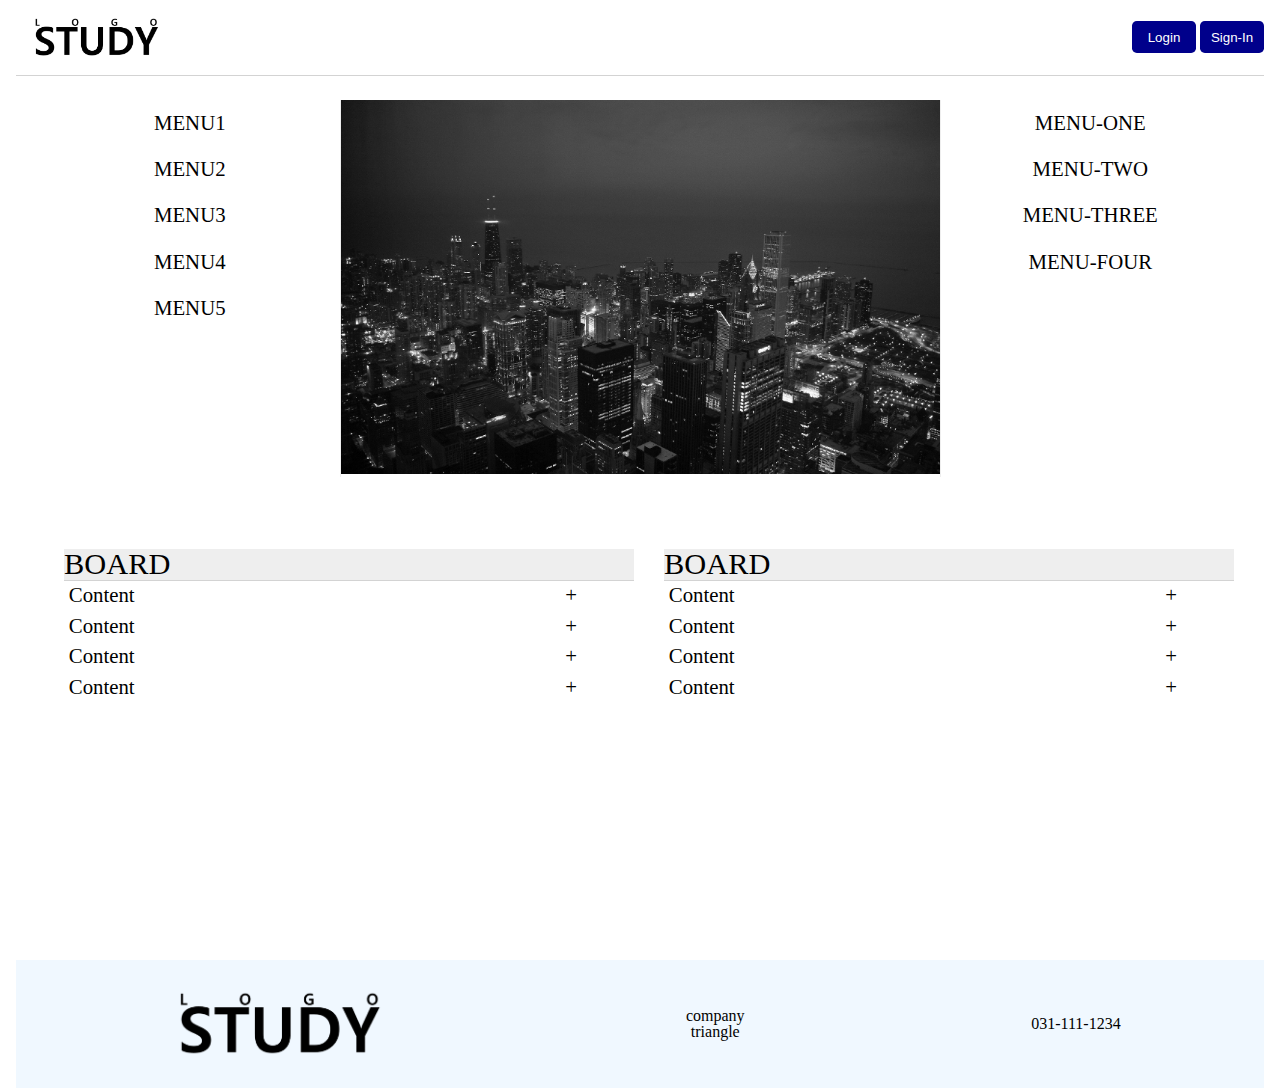
==== html/index.html @ b9510f28 "js module생성" ====
<!DOCTYPE html>
<html lang="en">
    <head>
        <meta charset="UTF-8" />
        <meta name="viewport" content="width=device-width, initial-scale=1.0" />
        <link rel="stylesheet" href="../css/reset.css" />
        <link rel="stylesheet" href="../css/btn.css" />
        <link rel="stylesheet" href="../css/common.css" />
        <link rel="stylesheet" href="../css/layout.css" />
        <title>Document</title>
        <script src="../js/index.js" type="module" defer></script>
    </head>
    <body>
        <header>
            <!-- <div class="header-con">
                <img class="logo-s img" src="img/logo.png" alt="" onclick="location.href='index.html'" />
                <div class="btn-con">
                    <button class="btn comBtn" onclick="window.open('login.html','_blank','width=600,height=400')">
                        Login
                    </button>
                    <button class="btn comBtn" onclick="location.href='signIn.html'">Sign-In</button>
                </div>
            </div> -->
        </header>
        <main>
            <div class="main">
                <div class="l-content">
                    <nav>
                        <ul>
                            <li>MENU1</li>
                            <li>MENU2</li>
                            <li>MENU3</li>
                            <li>MENU4</li>
                            <li>MENU5</li>
                        </ul>
                    </nav>
                </div>
                <div class="m-content">
                    <!-- <img id="img-main" src="img/test-main.jpg" alt="" /> -->
                    <img id="img-main" src="../img/test-main2.jpg" alt="" />
                    <!-- <div class="btn-con">
                    <button class="btn">BTN</button>
                    <button class="btn">BTN</button>
                    <button class="btn">BTN</button>
                </div> -->
                </div>
                <div class="r-content">
                    <nav>
                        <ul>
                            <li>MENU-ONE</li>
                            <li>MENU-TWO</li>
                            <li>MENU-THREE</li>
                            <li>MENU-FOUR</li>
                        </ul>
                    </nav>
                </div>
            </div>
            <div class="main">
                <div class="m-content">
                    <table>
                        <tbody>
                            <caption>
                                <a href="page.html">BOARD</a>
                            </caption>
                            <tr>
                                <td class="td_left">Content</td>
                                <td>+</td>
                            </tr>
                            <tr>
                                <td class="td_left">Content</td>
                                <td>+</td>
                            </tr>
                            <tr>
                                <td class="td_left">Content</td>
                                <td>+</td>
                            </tr>
                            <tr>
                                <td class="td_left">Content</td>
                                <td>+</td>
                            </tr>
                        </tbody>
                    </table>
                </div>
                <div class="m-content">
                    <table>
                        <tbody>
                            <caption>
                                BOARD
                            </caption>
                            <tr>
                                <td class="td_left">Content</td>
                                <td>+</td>
                            </tr>
                            <tr>
                                <td class="td_left">Content</td>
                                <td>+</td>
                            </tr>
                            <tr>
                                <td class="td_left">Content</td>
                                <td>+</td>
                            </tr>
                            <tr>
                                <td class="td_left">Content</td>
                                <td>+</td>
                            </tr>
                        </tbody>
                    </table>
                </div>
            </div>
        </main>
        <footer>
            <!-- <img class="logo-m img" src="img/logo.png" alt="" />
            <div>
                <p>company<br />triangle</p>
            </div>
            <div>
                <span> 031-111-1234 </span>
            </div> -->
        </footer>
    </body>
</html>
---- css/btn.css ----
:root {
  --color-blue: darkblue;
  --color-orange: orange;
}

.btn {
  background-color: var(--color-blue);
  color: white;
  border-radius: 0.3rem;
  height: 2rem;
  border: none;
  cursor: pointer;
}

.comBtn {
  width: 4rem;
}

#submitBtn {
  display: block;
  margin-bottom: 0.5rem;
}

#cancelBtn {
  background-color: var(--color-orange);
}
---- css/common.css ----
h1 {
  font-size: 2rem;
  font-weight: 600;
  margin: 0.5rem;
}

.btn-con {
  width: 100%;
  text-align: right;
}

.con {
  width: 100%;
}

.logo-l {
  width: 21rem;
}

.logo-m {
  width: 13rem;
}

.logo-s {
  width: 8rem;
}

.img {
  margin: 1rem;
}

#img-main {
  width: 100%;
  z-index: -1;
}

ul {
  list-style: none;
  padding: 0;
  margin: 0;
}

li {
  font-size: 1.3rem;
  padding: 0.8rem;
}

li:hover {
  background-color: antiquewhite;
  font-weight: 600;
}

table {
  width: 95%;
  margin: 1.5rem;
}

caption {
  padding: 0.3;
  font-size: 1.9rem;
  text-align: left;
  border-bottom: 1px solid lightgray;
  background-color: #eee;
}

th {
  font-size: 1rem;
  font-weight: 600;
  padding: 0.5rem;
  background-color: orange;
}

.tr {
  border-bottom: 1px solid lightgray;
}

td {
  padding: 0.3rem;
  text-align: center;
  font-size: 1.3rem;
}

.td_left {
  text-align: left;
}

tr:hover {
  background-color: antiquewhite;
  font-weight: 600;
}

.form-con {
  display: flex;
  justify-content: center;
  width: 100%;
  text-align: center;
  position: relative;
}

form {
  display: flex;
  flex-direction: column;
  justify-content: center;
  padding: 0.5rem;
  width: 100%;
}

input {
  height: 2rem;
  margin-bottom: 0.5rem;
}

.agree {
  margin-top: 0.5rem;
  display: flex;
  justify-content: center;
  align-items: center;
  border-top: 1px solid lightgray;
}

.left {
  text-align: left;
}
---- css/layout.css ----
body {
  height: 100%;
  width: 100%;
  position: absolute;
  padding: 0rem 1rem 1rem 1rem;
  text-align: center;
  box-sizing: border-box;
}

.header-con {
  width: 100%;
  display: flex;
  justify-content: space-between;
  align-items: center;
  width: 100%;
  border-bottom: 1px solid lightgray;
  box-sizing: border-box;
}

main {
  position: relative;
  min-height: 100%;
  width: 100%;
  overflow: auto;
  text-align: center;
}

.main {
  display: flex;
  justify-content: start;
  position: relative;
  min-height: 100%;
  width: 100%;
  padding: 1.5rem;
  overflow: auto;
  text-align: center;
  box-sizing: border-box;
}

.m-content {
  width: 50%;
  text-align: center;
}

.r-content {
  width: 25%;
  text-align: center;
  border-left: 1px solid #eee;
}

.l-content {
  width: 25%;
  text-align: center;
  border-right: 1px solid #eee;
}

footer {
  background-color: aliceblue;
  display: flex;
  justify-content: space-around;
  align-items: center;
  height: 8rem;
  bottom: 0;
}
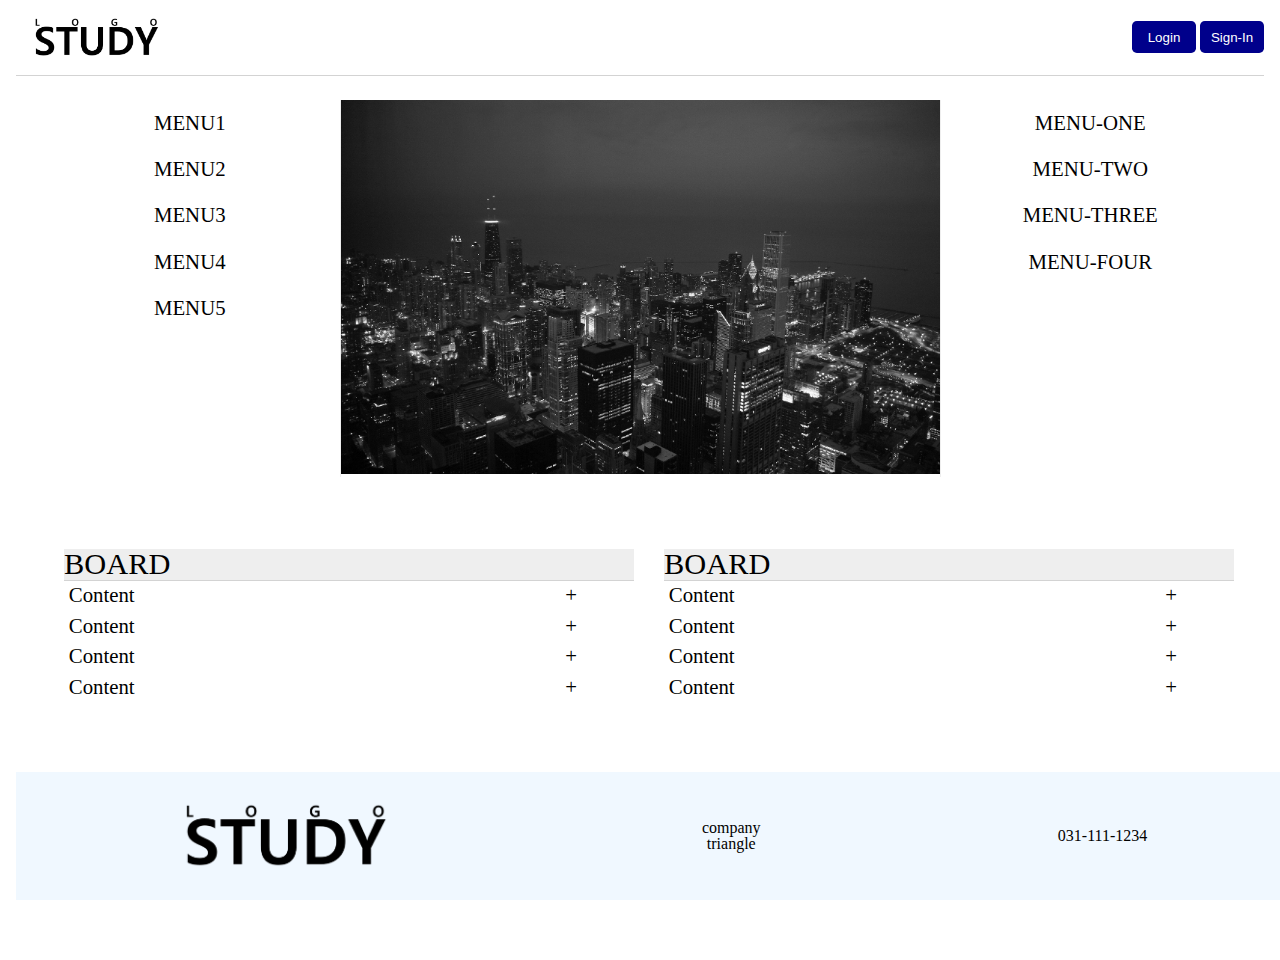
==== commit de0c1c84: "SPA 으로 변경" ====
--- a/html/index.html
+++ b/html/index.html
@@ -7,115 +7,15 @@
         <link rel="stylesheet" href="../css/btn.css" />
         <link rel="stylesheet" href="../css/common.css" />
         <link rel="stylesheet" href="../css/layout.css" />
+        <link rel="stylesheet" href="../css/modal.css" />
+        <link rel="stylesheet" href="../css/table.css" />
+        <link rel="stylesheet" href="../css/form.css" />
         <title>Document</title>
         <script src="../js/index.js" type="module" defer></script>
     </head>
     <body>
-        <header>
-            <!-- <div class="header-con">
-                <img class="logo-s img" src="img/logo.png" alt="" onclick="location.href='index.html'" />
-                <div class="btn-con">
-                    <button class="btn comBtn" onclick="window.open('login.html','_blank','width=600,height=400')">
-                        Login
-                    </button>
-                    <button class="btn comBtn" onclick="location.href='signIn.html'">Sign-In</button>
-                </div>
-            </div> -->
-        </header>
-        <main>
-            <div class="main">
-                <div class="l-content">
-                    <nav>
-                        <ul>
-                            <li>MENU1</li>
-                            <li>MENU2</li>
-                            <li>MENU3</li>
-                            <li>MENU4</li>
-                            <li>MENU5</li>
-                        </ul>
-                    </nav>
-                </div>
-                <div class="m-content">
-                    <!-- <img id="img-main" src="img/test-main.jpg" alt="" /> -->
-                    <img id="img-main" src="../img/test-main2.jpg" alt="" />
-                    <!-- <div class="btn-con">
-                    <button class="btn">BTN</button>
-                    <button class="btn">BTN</button>
-                    <button class="btn">BTN</button>
-                </div> -->
-                </div>
-                <div class="r-content">
-                    <nav>
-                        <ul>
-                            <li>MENU-ONE</li>
-                            <li>MENU-TWO</li>
-                            <li>MENU-THREE</li>
-                            <li>MENU-FOUR</li>
-                        </ul>
-                    </nav>
-                </div>
-            </div>
-            <div class="main">
-                <div class="m-content">
-                    <table>
-                        <tbody>
-                            <caption>
-                                <a href="page.html">BOARD</a>
-                            </caption>
-                            <tr>
-                                <td class="td_left">Content</td>
-                                <td>+</td>
-                            </tr>
-                            <tr>
-                                <td class="td_left">Content</td>
-                                <td>+</td>
-                            </tr>
-                            <tr>
-                                <td class="td_left">Content</td>
-                                <td>+</td>
-                            </tr>
-                            <tr>
-                                <td class="td_left">Content</td>
-                                <td>+</td>
-                            </tr>
-                        </tbody>
-                    </table>
-                </div>
-                <div class="m-content">
-                    <table>
-                        <tbody>
-                            <caption>
-                                BOARD
-                            </caption>
-                            <tr>
-                                <td class="td_left">Content</td>
-                                <td>+</td>
-                            </tr>
-                            <tr>
-                                <td class="td_left">Content</td>
-                                <td>+</td>
-                            </tr>
-                            <tr>
-                                <td class="td_left">Content</td>
-                                <td>+</td>
-                            </tr>
-                            <tr>
-                                <td class="td_left">Content</td>
-                                <td>+</td>
-                            </tr>
-                        </tbody>
-                    </table>
-                </div>
-            </div>
-        </main>
-        <footer>
-            <!-- <img class="logo-m img" src="img/logo.png" alt="" />
-            <div>
-                <p>company<br />triangle</p>
-            </div>
-            <div>
-                <span> 031-111-1234 </span>
-            </div> -->
-        </footer>
+        <header></header>
+        <main></main>
+        <footer></footer>
     </body>
 </html>
--- a/css/btn.css
+++ b/css/btn.css
@@ -1,26 +1,45 @@
 :root {
-  --color-blue: darkblue;
-  --color-orange: orange;
+    --color-blue: darkblue;
+    --color-orange: orange;
+    --color-gray: darkslategray;
 }
 
 .btn {
-  background-color: var(--color-blue);
-  color: white;
-  border-radius: 0.3rem;
-  height: 2rem;
-  border: none;
-  cursor: pointer;
+    background-color: var(--color-blue);
+    color: white;
+    border-radius: 0.3rem;
+    height: 2rem;
+    width: 2rem;
+    border: none;
+    cursor: pointer;
 }
 
 .comBtn {
-  width: 4rem;
+    width: 4rem;
 }
 
 #submitBtn {
-  display: block;
-  margin-bottom: 0.5rem;
+    display: block;
+    width: 100%;
+    margin-bottom: 0.5rem;
 }
 
 #cancelBtn {
-  background-color: var(--color-orange);
+    width: 100%;
+    background-color: var(--color-orange);
 }
+
+.submitBtn {
+    display: block;
+    width: 100%;
+    margin-bottom: 0.5rem;
+}
+
+.cancelBtn {
+    width: 100%;
+    background-color: var(--color-orange);
+}
+
+.closeBtn {
+    background-color: var(--color-gray);
+}
--- a/css/common.css
+++ b/css/common.css
@@ -1,123 +1,102 @@
 h1 {
-  font-size: 2rem;
-  font-weight: 600;
-  margin: 0.5rem;
+    font-size: 2rem;
+    font-weight: 600;
+    margin: 0.5rem;
 }
 
 .btn-con {
-  width: 100%;
-  text-align: right;
+    width: 100%;
+    text-align: right;
 }
 
 .con {
-  width: 100%;
+    width: 100%;
 }
 
 .logo-l {
-  width: 21rem;
+    width: 21rem;
 }
 
 .logo-m {
-  width: 13rem;
+    width: 13rem;
 }
 
 .logo-s {
-  width: 8rem;
+    width: 8rem;
 }
 
 .img {
-  margin: 1rem;
+    margin: 1rem;
 }
 
 #img-main {
-  width: 100%;
-  z-index: -1;
+    width: 100%;
+    z-index: -1;
 }
 
 ul {
-  list-style: none;
-  padding: 0;
-  margin: 0;
+    list-style: none;
+    padding: 0;
+    margin: 0;
 }
 
 li {
-  font-size: 1.3rem;
-  padding: 0.8rem;
+    font-size: 1.3rem;
+    padding: 0.8rem;
 }
 
 li:hover {
-  background-color: antiquewhite;
-  font-weight: 600;
+    background-color: antiquewhite;
+    font-weight: 600;
 }
 
 table {
-  width: 95%;
-  margin: 1.5rem;
+    width: 95%;
+    margin: 1.5rem;
 }
 
 caption {
-  padding: 0.3;
-  font-size: 1.9rem;
-  text-align: left;
-  border-bottom: 1px solid lightgray;
-  background-color: #eee;
+    padding: 0.3;
+    font-size: 1.9rem;
+    text-align: left;
+    border-bottom: 1px solid lightgray;
+    background-color: #eee;
 }
 
 th {
-  font-size: 1rem;
-  font-weight: 600;
-  padding: 0.5rem;
-  background-color: orange;
+    font-size: 1rem;
+    font-weight: 600;
+    padding: 0.5rem;
+    background-color: orange;
 }
 
 .tr {
-  border-bottom: 1px solid lightgray;
+    border-bottom: 1px solid lightgray;
 }
 
 td {
-  padding: 0.3rem;
-  text-align: center;
-  font-size: 1.3rem;
+    padding: 0.3rem;
+    text-align: center;
+    font-size: 1.3rem;
 }
 
 .td_left {
-  text-align: left;
+    text-align: left;
 }
 
 tr:hover {
-  background-color: antiquewhite;
-  font-weight: 600;
-}
-
-.form-con {
-  display: flex;
-  justify-content: center;
-  width: 100%;
-  text-align: center;
-  position: relative;
-}
-
-form {
-  display: flex;
-  flex-direction: column;
-  justify-content: center;
-  padding: 0.5rem;
-  width: 100%;
-}
-
-input {
-  height: 2rem;
-  margin-bottom: 0.5rem;
+    background-color: antiquewhite;
+    font-weight: 600;
 }
 
 .agree {
-  margin-top: 0.5rem;
-  display: flex;
-  justify-content: center;
-  align-items: center;
-  border-top: 1px solid lightgray;
+    margin-top: 0.5rem;
+    display: flex;
+    justify-content: center;
+    align-items: center;
+    border-top: 1px solid lightgray;
 }
 
 .left {
-  text-align: left;
+    text-align: left;
 }
--- a/css/layout.css
+++ b/css/layout.css
@@ -1,64 +1,66 @@
 body {
-  height: 100%;
-  width: 100%;
-  position: absolute;
-  padding: 0rem 1rem 1rem 1rem;
-  text-align: center;
-  box-sizing: border-box;
+    height: 100%;
+    width: 100%;
+    position: absolute;
+    padding: 0rem 1rem 1rem 1rem;
+    text-align: center;
+    box-sizing: border-box;
 }
 
 .header-con {
-  width: 100%;
-  display: flex;
-  justify-content: space-between;
-  align-items: center;
-  width: 100%;
-  border-bottom: 1px solid lightgray;
-  box-sizing: border-box;
+    width: 100%;
+    display: flex;
+    justify-content: space-between;
+    align-items: center;
+    width: 100%;
+    border-bottom: 1px solid lightgray;
+    box-sizing: border-box;
 }
 
 main {
-  position: relative;
-  min-height: 100%;
-  width: 100%;
-  overflow: auto;
-  text-align: center;
+    position: relative;
+    min-height: 100%;
+    width: 100%;
+    overflow: auto;
+    text-align: center;
 }
 
 .main {
-  display: flex;
-  justify-content: start;
-  position: relative;
-  min-height: 100%;
-  width: 100%;
-  padding: 1.5rem;
-  overflow: auto;
-  text-align: center;
-  box-sizing: border-box;
+    display: flex;
+    justify-content: start;
+    position: relative;
+    min-height: 100%;
+    width: 100%;
+    padding: 1.5rem;
+    overflow: auto;
+    text-align: center;
+    box-sizing: border-box;
 }
 
 .m-content {
-  width: 50%;
-  text-align: center;
+    width: 50%;
+    text-align: center;
 }
 
 .r-content {
-  width: 25%;
-  text-align: center;
-  border-left: 1px solid #eee;
+    width: 25%;
+    text-align: center;
+    border-left: 1px solid #eee;
 }
 
 .l-content {
-  width: 25%;
-  text-align: center;
-  border-right: 1px solid #eee;
+    width: 25%;
+    text-align: center;
+    border-right: 1px solid #eee;
 }
 
 footer {
-  background-color: aliceblue;
-  display: flex;
-  justify-content: space-around;
-  align-items: center;
-  height: 8rem;
-  bottom: 0;
+    position: absolute;
+    width: 100%;
+    background-color: aliceblue;
+    display: flex;
+    justify-content: space-around;
+    align-items: center;
+    height: 8rem;
+    bottom: 0;
 }
--- a/css/modal.css
+++ b/css/modal.css
@@ -0,0 +1,46 @@
+.modal {
+    position: absolute;
+    background-color: white;
+    width: 20rem;
+    height: 20rem;
+    top: 30%;
+    left: 35%;
+    border: 1px solid gray;
+    border-radius: 0.8rem;
+    z-index: 1;
+}
+
+.modalHeader {
+    font-size: 1.5rem;
+    background-color: orange;
+    display: flex;
+    justify-content: space-between;
+    align-items: center;
+    padding: 0.5rem;
+    height: 10%;
+    border-top-left-radius: 0.8rem;
+    border-top-right-radius: 0.8rem;
+}
+
+.modalBody {
+    display: flex;
+    flex-direction: column;
+    justify-content: center;
+    padding: 1rem;
+    height: 80%;
+    box-sizing: border-box;
+}
+
+.modalFooter {
+    height: 10%;
+}
+
+#garde {
+    position: absolute;
+    top: 0;
+    left: 0;
+    height: 100%;
+    width: 100%;
+    background-color: gray;
+    opacity: 0.5;
+}
--- a/css/form.css
+++ b/css/form.css
@@ -0,0 +1,26 @@
+.form-con {
+    display: flex;
+    justify-content: center;
+    width: 100%;
+    text-align: center;
+    position: relative;
+}
+
+form {
+    display: flex;
+    flex-direction: column;
+    justify-content: center;
+    padding: 0.5rem;
+    width: 100%;
+}
+
+input {
+    height: 2rem;
+    margin-bottom: 0.5rem;
+}
+
+textarea {
+    height: 10rem;
+    resize: none;
+    margin-bottom: 0.5rem;
+}
